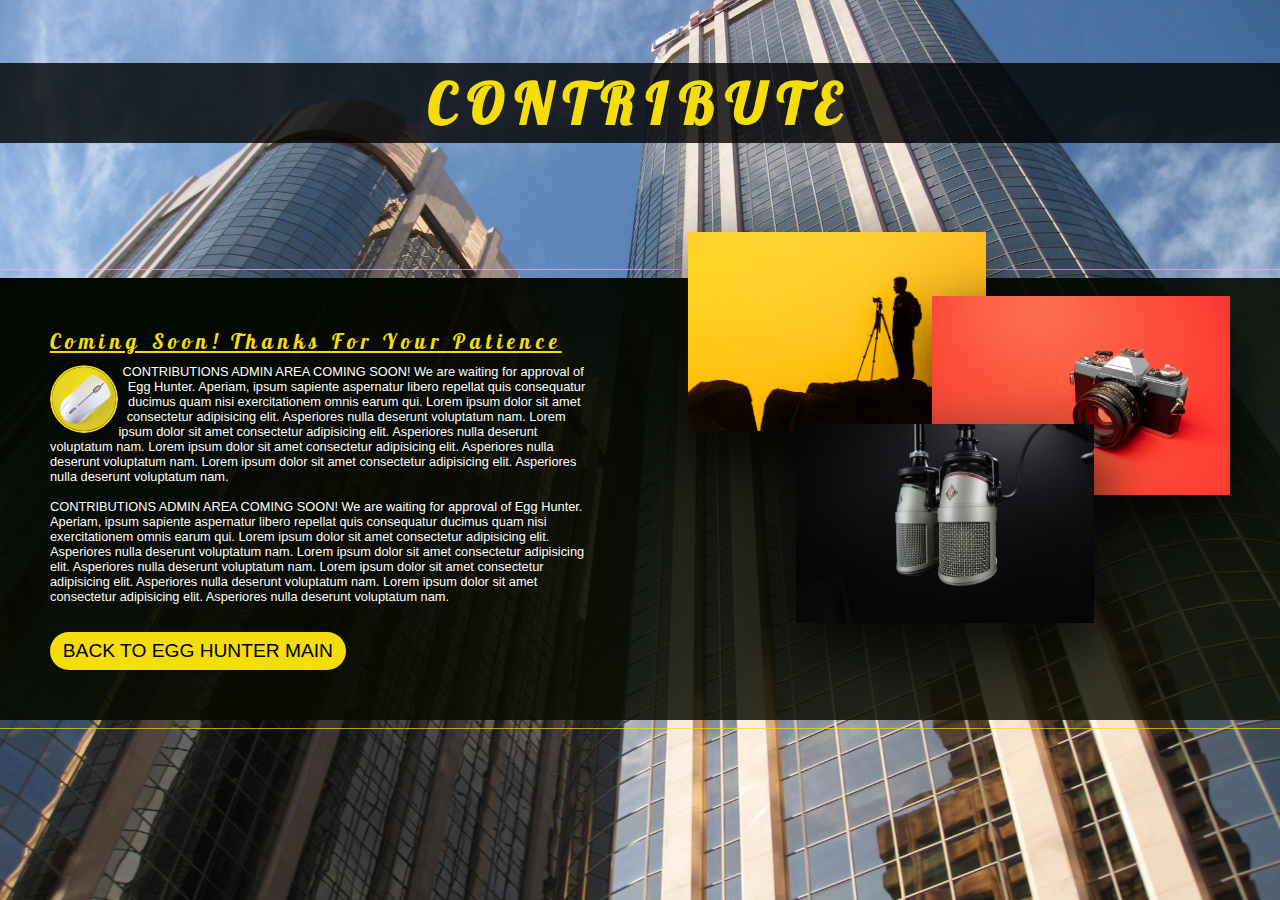
==== contribute.html @ e1480f5d "First Commit" ====
<!DOCTYPE html>
<html lang="en">

<head>
    <meta charset="utf-8">
    <meta http-equiv="X-UA-Compatible" content="IE=edge">
    <meta name="viewport" content="width=device-width, initial-scale=1">
    <title>Egg Hunter: Discover Calgary Culture</title>
    <link href="https://maxcdn.bootstrapcdn.com/font-awesome/4.6.3/css/font-awesome.min.css" rel="stylesheet"
        integrity="sha384-T8Gy5hrqNKT+hzMclPo118YTQO6cYprQmhrYwIiQ/3axmI1hQomh7Ud2hPOy8SP1" crossorigin="anonymous">
    <link rel="preconnect" href="https://fonts.googleapis.com">
    <link rel="preconnect" href="https://fonts.gstatic.com" crossorigin>
    <link href="https://fonts.googleapis.com/css2?family=Lobster&display=swap" rel="stylesheet">
    <link rel="stylesheet" href="css/styles.css">
    <script defer src="js/onscroll.js"></script>
</head>
<!-- Start Header and Navigation -->

<body>
<div id="wrapper"> <!-- Start Wrapper for Parallax Scroll Effect -->
<section id="contribute" class="section">
    <h2>Contribute</h2>
    <article>
        <div class="rows paragraph">
            <div class="col-1-of-2">
                <h3 class="features-heading">Coming Soon! Thanks For Your Patience</h3>
                <figure class="round-accent-pic__shape">
                    <img src="img/a-pic-contribute-accent.jpg" alt="Laptop Scren" class="round-accent-pic_img">
                </figure>
                <p>
                    CONTRIBUTIONS ADMIN AREA COMING SOON! We are waiting for approval of Egg Hunter. Aperiam, ipsum sapiente aspernatur
                    libero repellat quis consequatur ducimus quam nisi exercitationem omnis earum qui. Lorem
                    ipsum dolor sit amet consectetur adipisicing elit. Asperiores nulla deserunt voluptatum nam.
                    Lorem ipsum dolor sit amet consectetur adipisicing elit. Asperiores nulla deserunt
                    voluptatum nam. Lorem ipsum dolor sit amet consectetur adipisicing elit. Asperiores nulla
                    deserunt voluptatum nam. Lorem ipsum dolor sit amet consectetur adipisicing elit. Asperiores
                    nulla deserunt voluptatum nam.
                    <br><br>
                    CONTRIBUTIONS ADMIN AREA COMING SOON! We are waiting for approval of Egg Hunter. Aperiam, ipsum sapiente aspernatur
                    libero repellat quis consequatur ducimus quam nisi exercitationem omnis earum qui. Lorem
                    ipsum dolor sit amet consectetur adipisicing elit. Asperiores nulla deserunt voluptatum nam.
                    Lorem ipsum dolor sit amet consectetur adipisicing elit. Asperiores nulla deserunt
                    voluptatum nam. Lorem ipsum dolor sit amet consectetur adipisicing elit. Asperiores nulla
                    deserunt voluptatum nam. Lorem ipsum dolor sit amet consectetur adipisicing elit. Asperiores
                    nulla deserunt voluptatum nam.
                </p>
                <a href="javascript:history.back()" class="btn btn--yellow">Back To Egg Hunter Main</a>
            </div>
            
 
            <div class="col-1-of-2">
                <div class="contribute">
                    <img src="img/a-pic-digital-video-camera.jpg" alt="Photo 1"
                        class="contribute__photo contribute__photo--p1">
                    <img src="img/a-pic-digital-camera.jpg" alt="Photo 2"
                        class="contribute__photo contribute__photo--p2">
                    <img src="img/a-pic-podcast-mic.jpg" alt="Photo 3" class="contribute__photo contribute__photo--p3">
                </div>
            </div>
        </div>
    </article>
</section>
<!-- End Contribute Section -->
</div> <!-- End Wrapper for Parallax Scroll Effect -->
<!--<script src="https://ajax.googleapis.com/ajax/libs/jquery/1.12.4/jquery.min.js"></script>
<script>
    $(document).ready(function () {
        $('.navicon').click(function () {
            $('.nav').slideToggle();
        });
        $(window).bind('resize', function () {
            if ($('.navicon').css('display') == "none") {
                $('.nav').show();
            } else {
                $('.nav').hide();
            }
        })
        $('.nav li a').click(function (event) {
            event.preventDefault();
            var sectionId = $(this).attr('href');
            var fromTop = $(sectionId).offset().top;
            $('html, body').animate({
                scrollTop: fromTop
            }, 1000);
            if ($('.navicon').css('display') == 'block') {
                $('.nav').slideUp();
            }

        });

        $(window).scroll(function () {
            $('.section').each(function () {
                var fromTop = $(this).offset().top;
                if (window.scrollY >= (fromTop + 60)) {
                    $(this).addClass('fixPoint');
                } else {
                    $(this).removeClass('fixPoint');
                }
                console.log(fromTop);
            })
        })

    })
</script>-->
</body>

</html>
---- css/styles.css ----
/*@import 'https://fonts.googleapis.com/css?family=Indie+Flower|Montserrat';*/

* {
    margin: 0;
    padding: 0;
    
}

body,

html {
    font-family: sans-serif;
    max-width: 100%;
    overflow-x: hidden;
}

img {
    max-width: 100%;
}

a {
    text-decoration: none;
    color: darkblue;
}

a:hover {
    color: red;
    text-decoration: none;
}

.fixPoint {
    background-attachment: fixed;
}

.bg-video {
    position: absolute;
    top: 0;
    left: 0;
    height: 100%;
    width: 100%;
    z-index: -1;
    overflow: hidden;
}

.bg-video__content {
    height: 100%;
    width: 100%;
    object-fit: cover;
}

/*
video {
    height: 100%;
    width: 100%;
}

.header-video-wrapper video {
    z-index: -1;
    position: absolute;
    width: auto;
    height: auto;
    top: 50%;
    left: 50%;
    min-height: 100%;
    min-width: 100%;
    transform: translate(-50%, -50%);
}*/

form {
    margin: 0 auto;
    max-width: 600px;
    padding: 1em;
    border: 1px solid rgb(244, 221, 8);
    border-radius: 1em;
}

label {
    display: block;
    width: 100%;
    text-align: left;
    color: rgb(244, 221, 8);
}

input,
textarea {
    width: 60%;
    border: 1px solid #777;
    font-size: 1em;
}

input:focus,
textarea:focus {
    border-color: red;
}

#wrapper {
    width: 100%;
    margin: 0;
    padding: 0;
}

#header {
    margin: 0 auto;
    width: 100%;
    height: 40px;
    position: fixed;
    top: 12px;
    right: 0px;
    left: 10px;
    /*background-color: rgb(0, 0, 0,0.7);*/
    z-index: 100;
}

#menu .navicon {
    display: none;
    font-size: 2em;
    float: left;
    color: rgb(243, 243, 243);
}

#menu nav {
    /*box-shadow: 2px 2px 5px 1px rgba(0, 0, 0, 0.2);*/
    /* offset-x | offset-y | blur-radius | spread-radius | color */
    padding-left: 10px;
    border-radius: 25px;
    outline-offset: .5rem;
    outline: .1rem solid rgb(244, 221, 8, 0.7);
    background-color: rgb(0, 0, 0);
    float: left;
}

#menu nav ul {
    padding: 0;
    margin: 0;
}

#menu nav li {
    float: left;
    list-style-type: none;
    /*border: 1px solid black;*/
}

#menu nav li a {
    display: block;
    text-decoration: none;
    padding: 10px;
    /*background-color: rgb(34, 34, 34, 0.6);*/
    color: rgb(243, 243, 243);
}

#menu nav li a:hover {
    /*background-color: #000;*/
    color: rgb(244, 221, 8);
}

#menu nav li:last-child {
    padding-right: 10px;
}

@media screen and (max-width:640px) {
    #header {
            /*margin: 0 auto;*/
            width: 100%;
            height: 40px;
            position: fixed;
            top: 0px;
            right: 0px;
            left: 0px;
            /*border: 1px solid black;*/
            background-color: rgb(0, 0, 0,0.7);
            z-index: 100;
    }
    #menu .navicon {
        display: block;
        padding-left: 10px;
    }

    #menu nav {
        font-family: 'Lobster', cursive;
        outline: 0px;
        font-size: 2.5rem;
        margin-top: 3px;
        border-radius: 0px;
        width: 100%;
        height: 100vh;
        background-color: rgb(0, 0, 0, 0.7);
        text-align: center;
        z-index: 100;
    }

    #menu nav ul li {
        width: 100%;
        padding-bottom: 3rem;
    }

}

.section {
    height: 100vh;
    overflow: hidden;
    /*position: relative;*/
    background-size: cover;
    background-position: center center;
}



.section article {
    padding: 30px;
    min-height: 5rem;
    background-image: linear-gradient(to right bottom, #010500, #0d0f01ce);
    outline-offset: .5rem;
    outline: .1rem solid rgb(244, 221, 8, 0.7);
    color: rgb(255, 255, 255);
    padding: 50px;
    margin-top: 15vh;
}

@media only screen and (max-width: 56.25em) {
    .section article {
    padding-left: 1px;
    padding-right: 1px;
    margin-top: 10vh;
    }
}

#home {
    background-color: none;
}

#about {
    background-image: url(../img/a-pic-central-library-front.jpg);

}

#features {
    background-image: url(../img/a-pic-bow-building-front.jpg);
    background-color: none;
}

#samples {
    background-image: url(../img/a-pic-calgary-skyline-night.jpg);
    background-color: none;
}

#samples ul li {
    display: inline-block;
    width: 48%;
    min-height: 200px;
}

#samples ul {
    padding: 10px;
    list-style-type: none;

}

#contribute {
    background-image: url(../img/a-pic-contribute-page.jpg);
    background-color: white;
}

#bios {
    background-image: url(../img/a-pic-bow-building-calgary.jpg);
    background-color: white;
}

#tyler-bio {
    background-image: url(../img/tyler-sartison-bio-background.jpg)
}

#person-two-bio {
    background-image: url(../img/person-two-bio-background.jpg)
}

#person-three-bio {
   background-image:url(../img/person-three-bio-background.jpg); 
}

#person-four-bio {
    background-image: url(../img/person-four-bio-backgroun.jpg);
}

footer {
    background-color: black;
    color: white;
    text-align: center;
    height: 200px;
}

.features-heading {
    color: rgb(244, 221, 8);
    font-family: 'Lobster', cursive;
    display: block;
    font-size: 1.3rem;
    font-weight: 100;
    letter-spacing: .3rem;
    margin-bottom: .6rem;
    text-decoration: underline rgb(244, 221, 8);
}

.header__text-box {
    position: absolute;
    top: 50%;
    left: 50%;
    transform: translate(-50%, -50%);
    text-align: center;
    z-index: 100;
    /*border: 1px solid rgb(244, 221, 8);*/
    background-color: rgba(0, 0, 0, 0.5);
    outline-offset: .5rem;
    outline: .1rem solid rgb(244, 221, 8, 0.7);
    padding-top: 40px;
    width: 100%;
    z-index: 10;
  }

.heading-primary {
    color: rgb(244, 221, 8);
    text-transform: uppercase;
    backface-visibility: hidden;
    margin-bottom: 6rem;
  }

.heading-primary--main {
    font-family: 'Lobster', cursive;
    display: block;
    font-size: 7rem;
    font-weight: 200;
    letter-spacing: 1.5rem;
    text-align: center;
  }

@media only screen and (max-width: 80em) {
.heading-primary--main {
    letter-spacing: 1rem;
    font-size: 3.5rem;
    }
}

.heading-primary--sub {
    display: block;
    font-size: 2rem;
    font-weight: 300;
    letter-spacing: .99rem;
  }

@media only screen and (max-width: 80em) {
.heading-primary--sub {
    letter-spacing: .6rem;
    font-size: 1rem;
    }
  }

.rows {
    max-width: 114rem;
    margin: 0 auto;
  }

.rows:not(:last-child) {
    margin-bottom: 8rem;
  }

@media only screen and (max-width: 56.25em) {
.rows:not(:last-child) {
    margin-bottom: 6rem;
    }
  }

@media only screen and (max-width: 56.25em) {
.rows {
    max-width: 50rem;
    padding: 0 3rem;
    }
  }

.rows::after {
    content: "";
    display: table;
    clear: both;
  }

.rows [class^="col-"] {
    float: left;
  }

.rows [class^="col-"]:not(:last-child) {
    margin-right: 6rem;
  }

@media only screen and (max-width: 56.25em) {
.rows [class^="col-"]:not(:last-child) {
    margin-right: 0;
    margin-bottom: 6rem;
    }
  }

@media only screen and (max-width: 56.25em) {
.rows [class^="col-"] {
    width: 100% !important;
    }
  }

.rows .col-1-of-2 {
    width: calc((100% - 6rem) / 2);
  }

.rows .col-1-of-3 {
    width: calc((100% - 2 * 6rem) / 3);
  }

.rows .col-2-of-3 {
    width: calc(2 * ((100% - 2 * 6rem) / 3) + 6rem);
  }

.rows .col-1-of-4 {
    width: calc((100% - 3 * 6rem) / 4);
  }

.rows .col-2-of-4 {
    width: calc(2 * ((100% - 3 * 6rem) / 4) + 6rem);
  }

.rows .col-3-of-4 {
    width: calc(3 * ((100% - 3 * 6rem) / 4) + 2 * 6rem);
  }

/* start bios-rows */
.bios-rows {
    max-width: 114rem;
    margin: 0 auto;
}

.bios-rows:not(:last-child) {
    margin-bottom: 8rem;
}

@media only screen and (max-width: 56.25em) {
    .bios-rows:not(:last-child) {
        margin-bottom: 6rem;
    }
}

@media only screen and (max-width: 56.25em) {
    .bios-rows {
        max-width: 50rem;
        padding: 0 3rem;
    }
}

.bios-rows::after {
    content: "";
    display: table;
    clear: both;
}

.bios-rows [class^="col-"] {
    float: left;
}

.bios-rows [class^="col-"]:not(:last-child) {
    margin-right: 6rem;
}

@media only screen and (max-width: 56.25em) {
    .bios-rows [class^="col-"]:not(:last-child) {
        margin-right: 0;
        margin-bottom: 2rem;
    }
}

@media only screen and (max-width: 56.25em) {
    .bios-rows [class^="col-"] {
        width: 100% !important;
    }
}

.bios-rows .col-1-of-2 {
    width: calc((100% - 6rem) / 2);
}

.bios-rows .col-1-of-3 {
    width: calc((100% - 2 * 6rem) / 3);
}

.bios-rows .col-2-of-3 {
    width: calc(2 * ((100% - 2 * 6rem) / 3) + 6rem);
}

.bios-rows .col-1-of-4 {
    width: calc((100% - 3 * 6rem) / 4);
}

.bios-rows .col-2-of-4 {
    width: calc(2 * ((100% - 3 * 6rem) / 4) + 6rem);
}

.bios-rows .col-3-of-4 {
    width: calc(3 * ((100% - 3 * 6rem) / 4) + 2 * 6rem);
}

/* end bios-rows */

.paragraph {
    font-size: .8rem;
  }

/*.paragraph:not(:last-child) {
    margin-bottom: 3rem;
  }*/
/* composition group one: about */
.about {
    margin-top: -7rem;
    position: relative;
}

@media screen and (max-width: 56.25em) {
    .about {
    margin-top: 0rem;
    position: initial;
    }
}

.about__photo {
    width: 55%;
    box-shadow: 0 1.5rem 4rem rgba(0, 0, 0, 0.4);
    border-radius: .01px;
    position: absolute;
    z-index: 10;
    transition: all .2s;
    outline-offset: 1rem;
}

@media only screen and (max-width: 56.25em) {
    .about__photo {
    float: left;
    position: relative;
    width: 33.33333333%;
    }
}

.about__photo--p1 {
    left: 0;
    top: -2rem;
}

@media only screen and (max-width: 56.25em) {
.about__photo--p1 {
    top: 0;
    transform: scale(1.1);
    }
}

.about__photo--p2 {
    right: 0;
    top: 2rem;
}

@media only screen and (max-width: 56.25em) {
.about__photo--p2 {
    top: -1rem;
    transform: scale(1.3);
    z-index: 50;
    }
}

.about__photo--p3 {
    left: 20%;
    top: 10rem;
}

@media only screen and (max-width: 56.25em) {
.about__photo--p3 {
    top: 1rem;
    left: 0;
    transform: scale(1.1);
    }
}

.about__photo:hover {
    outline: .1rem solid rgb(244, 221, 8);
    transform: scale(1.05) translateY(-0.5rem);
    box-shadow: 0 2.5rem 4rem rgba(0, 0, 0, 0.5);
    z-index: 20;
}

.about:hover .about__photo:not(:hover) {
    transform: scale(0.95);
}

/* composition group two: Features */
.features {
    margin-top: -7rem;
    position: relative;
}

@media screen and (max-width: 56.25em) {
    .features {
        margin-top: 0rem;
        position: initial;
    }
}

.features__photo {
    width: 55%;
    box-shadow: 0 1.5rem 4rem rgba(0, 0, 0, 0.4);
    border-radius: .01px;
    position: absolute;
    z-index: 10;
    transition: all .2s;
    outline-offset: 1rem;
}

@media only screen and (max-width: 56.25em) {
    .features__photo {
        float: left;
        position: relative;
        width: 33.33333333%;
    }
}

.features__photo--p1 {
    left: 0;
    top: -2rem;
}

@media only screen and (max-width: 56.25em) {
    .features__photo--p1 {
        top: 0;
        transform: scale(1.1);
    }
}

.features__photo--p2 {
    right: 0;
    top: 2rem;
}

@media only screen and (max-width: 56.25em) {
    .features__photo--p2 {
        top: -1rem;
        transform: scale(1.3);
        z-index: 50;
    }
}

.features__photo--p3 {
    left: 20%;
    top: 10rem;
}

@media only screen and (max-width: 56.25em) {
    .features__photo--p3 {
        top: 1rem;
        left: 0;
        transform: scale(1.1);
    }
}

.features__photo:hover {
    outline: .1rem solid rgb(244, 221, 8);
    transform: scale(1.05) translateY(-0.5rem);
    box-shadow: 0 2.5rem 4rem rgba(0, 0, 0, 0.5);
    z-index: 20;
}

.features:hover .about__photo:not(:hover) {
    transform: scale(0.95);
}

/* composition group three: samples */
.samples {
    outline: .1rem solid rgb(244, 221, 8);
    outline-offset: 1rem;
    border-radius: .01px;
    /*margin-top: -7rem;*/
    position: relative;
}

.samples__photo {
    width: 55%;
    box-shadow: 0 1.5rem 4rem rgba(0, 0, 0, 0.4);
    border-radius: .01px;
    position: absolute;
    z-index: 10;
    transition: all .2s;
    
}

@media only screen and (max-width: 56.25em) {
.samples {
    margin-top: 0rem;
    position: relative;
    }

.samples__photo {
    float: left;
    position: relative;
    width: 33.33333333%;
    }
}
.samples__photo--p1 {
    left: 0;
    top: -2rem;
  }

@media only screen and (max-width: 56.25em) {
.samples__photo--p1 {
    top: 0;
    transform: scale(1.2);
    }
  }

.samples__photo--p2 {
    right: 0;
    top: 2rem;
  }

@media only screen and (max-width: 56.25em) {
.samples__photo--p2 {
    top: -1rem;
    transform: scale(1.3);
    z-index: 50;
    }
  }

.samples__photo--p3 {
    left: 20%;
    top: 10rem;
  }

@media only screen and (max-width: 56.25em) {
.samples__photo--p3 {
    top: 1rem;
    left: 0;
    transform: scale(1.1);
    z-index: 50;
      }
  }

.samples__photo:hover {
    outline: .1rem solid rgb(244, 221, 8);
    transform: scale(1.05) translateY(-0.5rem);
    box-shadow: 0 2.5rem 4rem rgba(0, 0, 0, 0.5);
    z-index: 20;
  }

.samples:hover .samples__photo:not(:hover) {
    transform: scale(0.95);
  }

  /* composition group four: contribute */
.contribute {
    margin-top: -4rem;
    position: relative;
  }

@media screen and (max-width: 56.25em) {
.contribute {
    margin-top: 0rem;
    position: relative;
}
  }

.contribute__photo {
    width: 55%;
    box-shadow: 0 1.5rem 4rem rgba(0, 0, 0, 0.8);
    border-radius: .01px;
    position: absolute;
    z-index: 10;
    transition: all .2s;
    outline-offset: 1rem;
  }

@media only screen and (max-width: 56.25em) {
.contribute {
    margin-top: 0rem;
    position: relative;
    }

.contribute__photo {
    float: left;
    position: relative;
    width: 33.33333333%;
    }
  }

.contribute__photo--p1 {
    left: 0;
    top: -2rem;
  }

@media only screen and (max-width: 56.25em) {
.contribute__photo--p1 {
    top: 0;
    transform: scale(1.2);
    }
  }

.contribute__photo--p2 {
    right: 0;
    top: 2rem;
  }

@media only screen and (max-width: 56.25em) {
.contribute__photo--p2 {
    top: -1rem;
    transform: scale(1.3);
    z-index: 50;
    }
  }

.contribute__photo--p3 {
    left: 20%;
    top: 10rem;
  }

@media only screen and (max-width: 56.25em) {
.contribute__photo--p3 {
    top: 1rem;
    left: 0;
    transform: scale(1.1);
    }
  }

.contribute__photo:hover {
    outline: .1rem solid rgb(244, 221, 8);
    transform: scale(1.05) translateY(-0.5rem);
    box-shadow: 0 2.5rem 4rem rgba(0, 0, 0, 0.5);
    z-index: 20;
  }

.contribute:hover .contribute__photo:not(:hover) {
    transform: scale(0.95);
  }

  /* Start Move In Left/Move In Right/Move In Bottom animation CSS */
.animated-box {
    width: auto;
} 
  @keyframes moveInLeft {
      0% {
          opacity: 0;
          transform: translateX(-10rem);
      }

      80% {
          transform: translateX(1rem);
      }

      100% {
          opacity: 1;
          transform: translate(0);
      }
  }

  @keyframes moveInRight {
      0% {
          opacity: 0;
          transform: translateX(10rem);
      }

      80% {
          transform: translateX(-1rem);
      }

      100% {
          opacity: 1;
          transform: translate(0);
      }
  }

  @keyframes moveInBottom {
      0% {
          opacity: 0;
          transform: translateY(3rem);
      }

      100% {
          opacity: 1;
          transform: translate(0);
      }
  }
.animated-box-left {
    width: auto;
}
  .move-in-left {
        animation-name: moveInLeft;
        animation-duration: 3s;
        animation-timing-function: ease-out;
  }

  .animated-box-right {
      width: auto;
  }

  .move-in-right {
    animation: moveInRight 3s ease-out;
  }
  .move-in-bottom {
    animation: moveInBottom 3s ease-out .75s;
    animation-fill-mode: backwards;
  }

        /* End Move In Left/Move In Right/Move In Bottom animation CSS */
/* start button styles */
.btn,
.btn:link,
.btn:visited {
    margin-top: 1.8rem;
    margin-left: 0;
    text-transform: uppercase;
    text-decoration: none;
    padding: .5rem .8rem;
    display: inline-block;
    border-radius: 10rem;
    transition: all .2s;
    position: relative;
    font-size: 1.2rem;
    border: none;
    cursor: pointer;
}

.btn:hover {
    transform: translateY(-3px);
    box-shadow: 0 1rem 2rem rgba(0, 0, 0, 0.2);
    color: black;
}

.btn:hover::after {
    transform: scaleX(1.4) scaleY(1.6);
    opacity: 0;
}

.btn:active,
.btn:focus {
    outline: none;
    transform: translateY(-1px);
    box-shadow: 0 0.5rem 1rem rgba(0, 0, 0, 0.2);
}

.btn--yellow {
    background-color: rgb(244, 221, 8);
    color: #000000;
}

.btn--yellow::after {
    background-color: rgb(244, 221, 8);
}

.btn::after {
    background-color: rgb(244, 221, 8);
    content: "";
    display: inline-block;
    height: 100%;
    width: 100%;
    border-radius: 10rem;
    position: absolute;
    top: 0;
    left: 0;
    z-index: -1;
    transition: all .4s;
}

.btn--animated {
    animation: moveInBottom .5s ease-out .75s;
    animation-fill-mode: backwards;
}

.btn-text:link,
.btn-text:visited {
    font-size: .8rem;
    color: rgb(244, 221, 8);
    display: inline-block;
    text-decoration: none;
    transition: all .2s;
}

.btn-text:hover {
    color: #fff;
    box-shadow: 0 1rem 2rem rgba(0, 0, 0, 0.15);
    transform: translateY(.2rem);
}


/* Start Bios Pictures CSS */
.round-accent-pic {
    outline: .3rem solid rgb(244, 221, 8);
    outline-offset: 1rem;
    border-radius: .01px;
}

@media only screen and (max-width: 56.25em) {
.round-accent-pic:not(:last-child) {
        margin-bottom: 10rem;
    }
}    

.round-accent-pic__shape {
    width: 4rem;
    height: 4rem;
    float: left;
    position: relative;
    border-radius: 50%;
    overflow: hidden;
    margin-right: .8rem;
    margin-top: .1rem;
    background-color: rgb(244, 221, 8);
    border: .14rem solid rgb(244, 221, 8);
}

@supports (clip-path: polygon(0 0)) or (-webkit-clip-path: polygon(0 0)) {
    .round-accent-pic__shape {
        -webkit-clip-path: circle(50% at 50% 50%);
        clip-path: circle(50% at 50% 50%);
        -webkit-shape-outside: circle(50% at 50% 50%);
        shape-outside: circle(50% at 50% 50%);
        border-radius: none;
    }
}

.team-bios__img {
    height: 100%;   
    backface-visibility: hidden;
}
/* End Bios Pictures CSS */
.section h2 {
    margin-top: 7vh;
    padding: 5px;
    /* clip-path: polygon(0 0, 100% 20%, 100% 80%, 0% 100%);*/
    color: rgb(244, 221, 8);
    letter-spacing: .7rem;
    font-family: 'Lobster', cursive;
    background-color: rgba(0, 0, 0, 0.8);
    font-size: 3.5em;
    text-transform: uppercase;
    text-align: center;
}

@media only screen and (max-width: 56.25em) {
    .section h2 {
        display: none;
    }
}

.section-title-shape {
    clip-path: polygon(0 0, 100% 20%, 100% 80%, 0% 100%);
}

.linkedin{
    width: 4.25rem;
    margin-bottom: 1px;
}
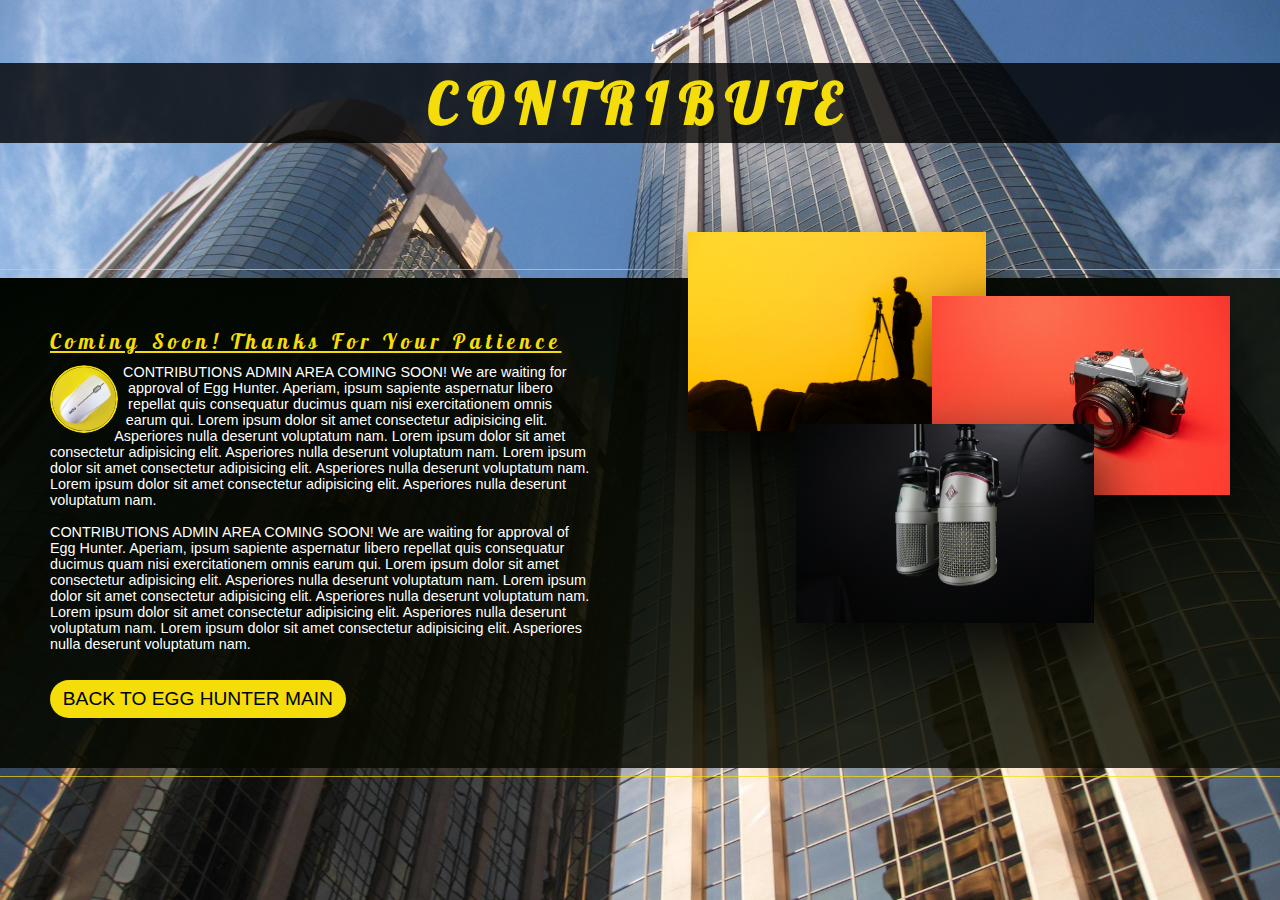
==== commit 550a3e7a: "added details" ====
--- a/contribute.html
+++ b/contribute.html
@@ -27,7 +27,7 @@
                 <figure class="round-accent-pic__shape">
                     <img src="img/a-pic-contribute-accent.jpg" alt="Laptop Scren" class="round-accent-pic_img">
                 </figure>
-                <p>
+                <p class="paragraph">
                     CONTRIBUTIONS ADMIN AREA COMING SOON! We are waiting for approval of Egg Hunter. Aperiam, ipsum sapiente aspernatur
                     libero repellat quis consequatur ducimus quam nisi exercitationem omnis earum qui. Lorem
                     ipsum dolor sit amet consectetur adipisicing elit. Asperiores nulla deserunt voluptatum nam.
--- a/css/styles.css
+++ b/css/styles.css
@@ -265,8 +265,8 @@
     background-color: white;
 }
 
-#tyler-bio {
-    background-image: url(../img/tyler-sartison-bio-background.jpg)
+#person-one-bio {
+    background-image: url(../img/person-one-bio-background.jpg)
 }
 
 #person-two-bio {
@@ -502,7 +502,8 @@
 /* end bios-rows */
 
 .paragraph {
-    font-size: .8rem;
+    font-family: 'Lato', sans-serif;
+    font-size: .9rem;
   }
 
 /*.paragraph:not(:last-child) {
@@ -1050,5 +1051,6 @@
 .linkedin{
     width: 4.25rem;
     margin-bottom: 1px;
-}
-
+    margin-right: .6rem;
+}
+
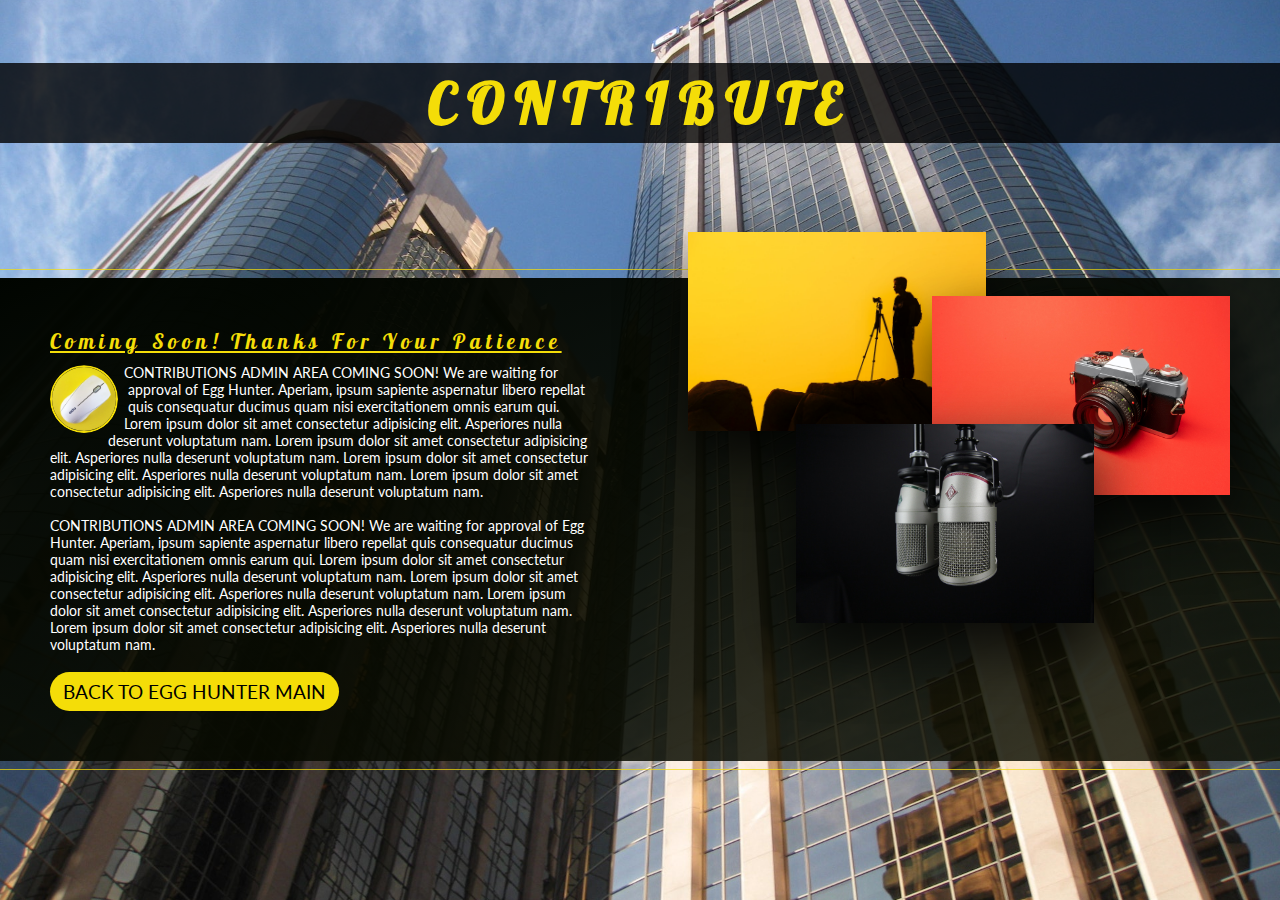
==== commit aefc8c5e: "made some changes" ====
--- a/contribute.html
+++ b/contribute.html
@@ -11,6 +11,7 @@
     <link rel="preconnect" href="https://fonts.googleapis.com">
     <link rel="preconnect" href="https://fonts.gstatic.com" crossorigin>
     <link href="https://fonts.googleapis.com/css2?family=Lobster&display=swap" rel="stylesheet">
+    <link href="https://fonts.googleapis.com/css?family=Lato:100,300,400,700,900" rel="stylesheet">
     <link rel="stylesheet" href="css/styles.css">
     <script defer src="js/onscroll.js"></script>
 </head>
--- a/css/styles.css
+++ b/css/styles.css
@@ -908,7 +908,7 @@
 .btn,
 .btn:link,
 .btn:visited {
-    margin-top: 1.8rem;
+    margin-top: 1.2rem;
     margin-left: 0;
     text-transform: uppercase;
     text-decoration: none;
@@ -970,7 +970,7 @@
 
 .btn-text:link,
 .btn-text:visited {
-    font-size: .8rem;
+    font-size: 1.2rem;
     color: rgb(244, 221, 8);
     display: inline-block;
     text-decoration: none;
@@ -1049,7 +1049,7 @@
 }
 
 .linkedin{
-    width: 4.25rem;
+    width: 2rem;
     margin-bottom: 1px;
     margin-right: .6rem;
 }
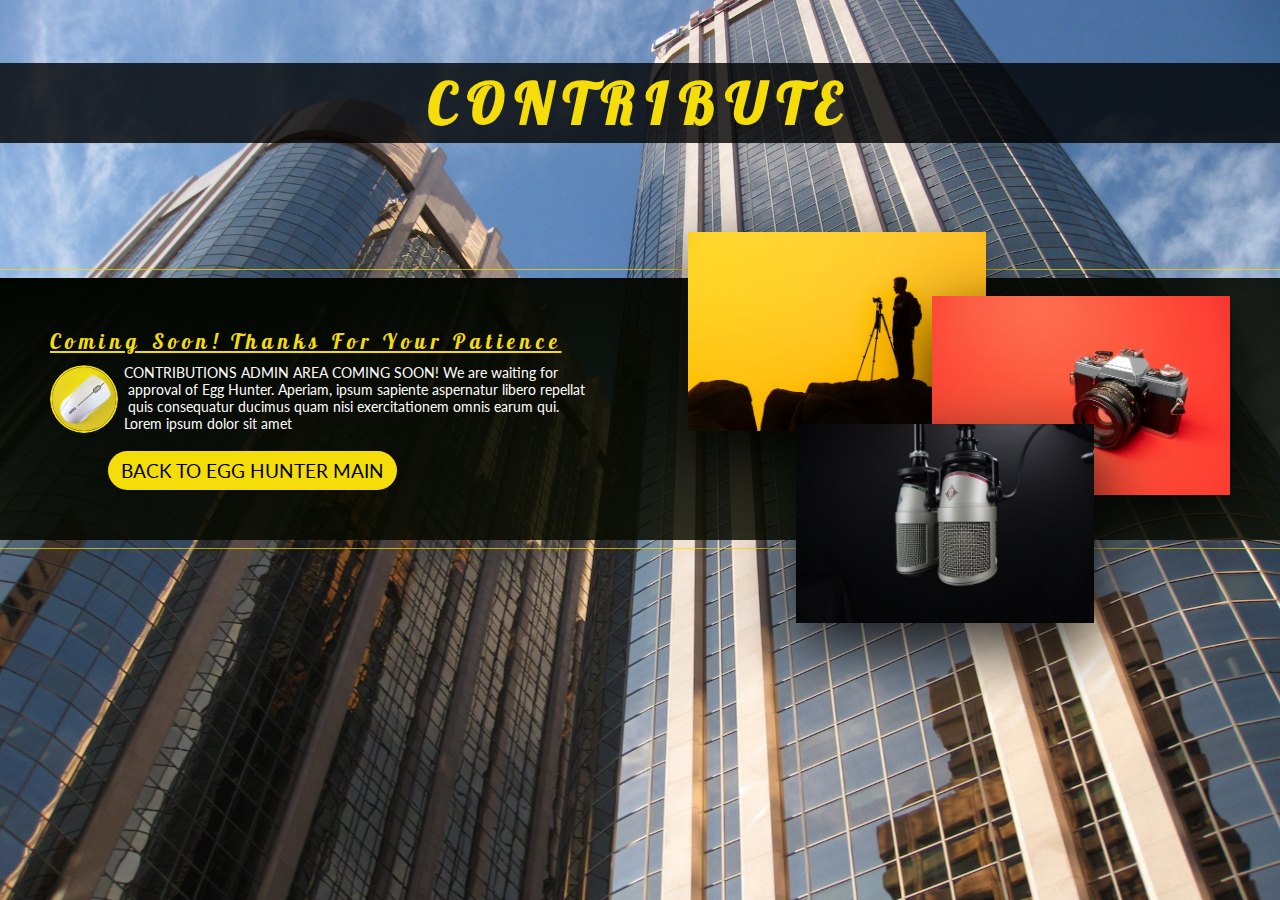
==== commit d24e4d9e: "Update contribute.html" ====
--- a/contribute.html
+++ b/contribute.html
@@ -31,19 +31,7 @@
                 <p class="paragraph">
                     CONTRIBUTIONS ADMIN AREA COMING SOON! We are waiting for approval of Egg Hunter. Aperiam, ipsum sapiente aspernatur
                     libero repellat quis consequatur ducimus quam nisi exercitationem omnis earum qui. Lorem
-                    ipsum dolor sit amet consectetur adipisicing elit. Asperiores nulla deserunt voluptatum nam.
-                    Lorem ipsum dolor sit amet consectetur adipisicing elit. Asperiores nulla deserunt
-                    voluptatum nam. Lorem ipsum dolor sit amet consectetur adipisicing elit. Asperiores nulla
-                    deserunt voluptatum nam. Lorem ipsum dolor sit amet consectetur adipisicing elit. Asperiores
-                    nulla deserunt voluptatum nam.
-                    <br><br>
-                    CONTRIBUTIONS ADMIN AREA COMING SOON! We are waiting for approval of Egg Hunter. Aperiam, ipsum sapiente aspernatur
-                    libero repellat quis consequatur ducimus quam nisi exercitationem omnis earum qui. Lorem
-                    ipsum dolor sit amet consectetur adipisicing elit. Asperiores nulla deserunt voluptatum nam.
-                    Lorem ipsum dolor sit amet consectetur adipisicing elit. Asperiores nulla deserunt
-                    voluptatum nam. Lorem ipsum dolor sit amet consectetur adipisicing elit. Asperiores nulla
-                    deserunt voluptatum nam. Lorem ipsum dolor sit amet consectetur adipisicing elit. Asperiores
-                    nulla deserunt voluptatum nam.
+                    ipsum dolor sit amet
                 </p>
                 <a href="javascript:history.back()" class="btn btn--yellow">Back To Egg Hunter Main</a>
             </div>
@@ -105,4 +93,4 @@
 </script>-->
 </body>
 
-</html>+</html>
--- a/css/styles.css
+++ b/css/styles.css
@@ -141,6 +141,8 @@
 }
 
 #menu nav li a {
+    font-family: 'Lato', sans-serif;
+    font-weight: 400;
     display: block;
     text-decoration: none;
     padding: 10px;
@@ -176,9 +178,9 @@
     }
 
     #menu nav {
-        font-family: 'Lobster', cursive;
+        font-family: 'Lato', sans-serif;
         outline: 0px;
-        font-size: 2.5rem;
+        font-size: 2rem;
         margin-top: 3px;
         border-radius: 0px;
         width: 100%;
@@ -970,7 +972,8 @@
 
 .btn-text:link,
 .btn-text:visited {
-    font-size: 1.2rem;
+    font-family: 'Lato', sans-serif;
+    font-size: 1.1rem;
     color: rgb(244, 221, 8);
     display: inline-block;
     text-decoration: none;
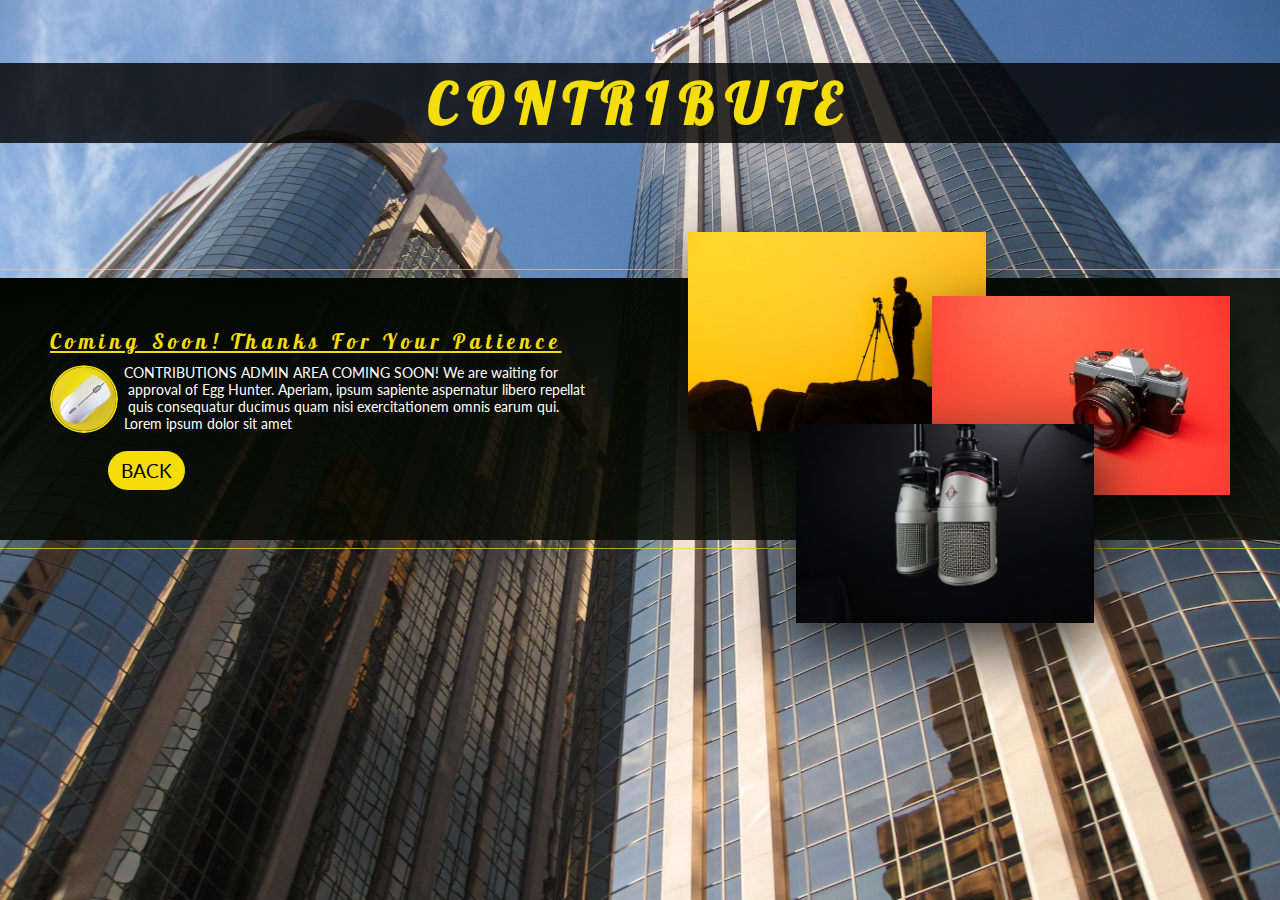
==== commit ddde7317: "Update contribute.html" ====
--- a/contribute.html
+++ b/contribute.html
@@ -33,7 +33,7 @@
                     libero repellat quis consequatur ducimus quam nisi exercitationem omnis earum qui. Lorem
                     ipsum dolor sit amet
                 </p>
-                <a href="javascript:history.back()" class="btn btn--yellow">Back To Egg Hunter Main</a>
+                <a href="javascript:history.back()" class="btn btn--yellow">Back</a>
             </div>
             
  
--- a/css/styles.css
+++ b/css/styles.css
@@ -6,7 +6,9 @@
     
 }
 
-body,
+body {
+    background-color: rgb(17, 11, 1);
+}
 
 html {
     font-family: sans-serif;
